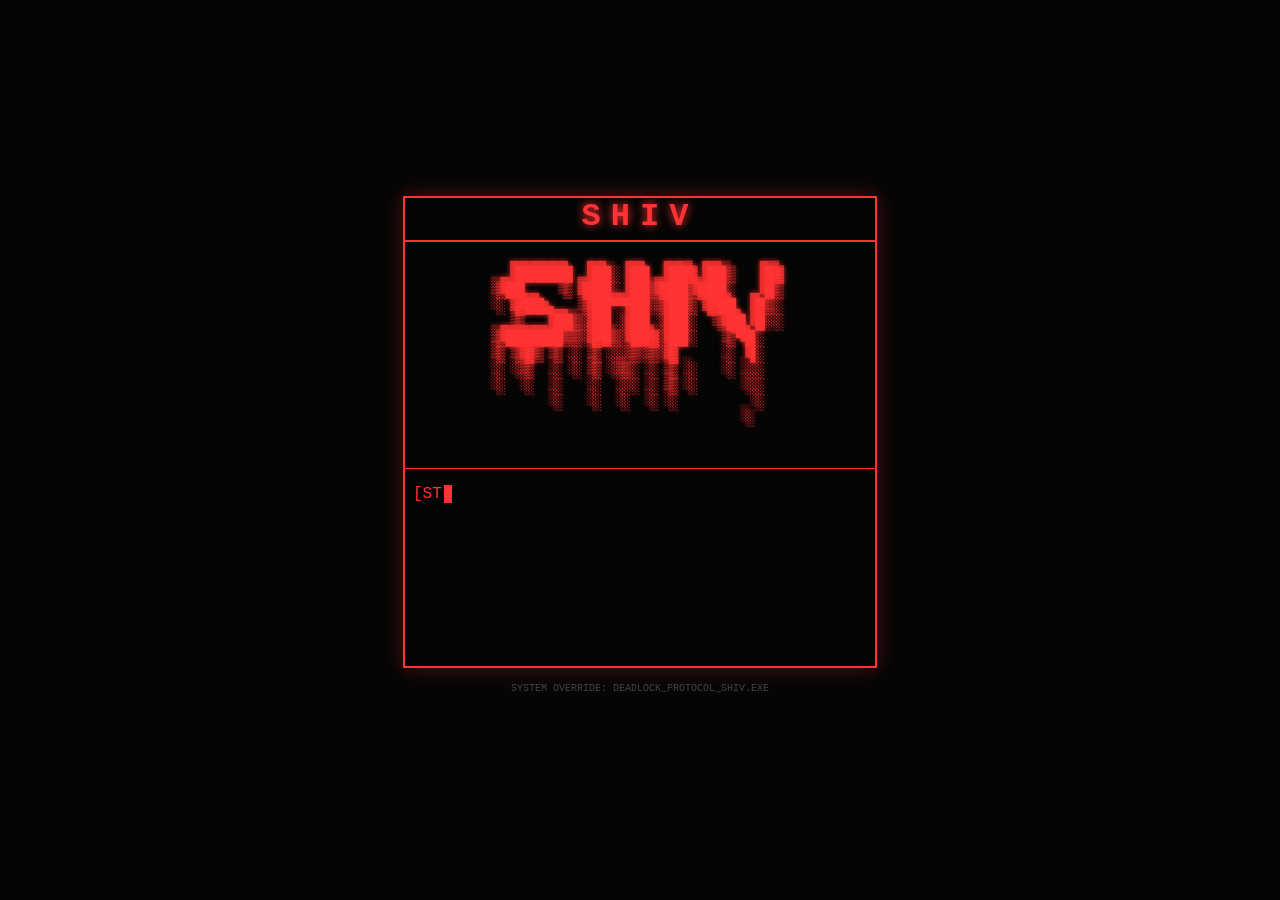
==== index.html @ d9790e2a "css경로 벽녕" ====
<!DOCTYPE html>
<html lang="ko">
   <head>
      <meta charset="UTF-8" />
      <title>SHIV - DEADLOCK ASCII</title>     
      <link rel="stylesheet" href="css/common.css">
      <link rel="stylesheet" href="css/animation.css">
      <script>
         window.onload = () => {
            const container = document.getElementById("stats-container");
            function prepareTyping(element) {
               const nodes = [];
               const walker = document.createTreeWalker(element, NodeFilter.SHOW_TEXT, null, false);
               let node;
               while (node = walker.nextNode()) {
                  nodes.push(node);
               }

               nodes.forEach(textNode => {
                  const text = textNode.nodeValue;
                  // [수정] 단순히 줄바꿈만 있는 노드는 무시하거나 트림(trim) 처리
                  if (text.trim().length === 0 && text.includes('\n')) {
                        return;
                  }

                  const parent = textNode.parentNode;
                  const spanWrapper = document.createElement('span');

                  text.split('').forEach(char => {
                        const charSpan = document.createElement('span');
                        charSpan.textContent = char;
                        charSpan.classList.add('char');
                        // [추가] 공백 문자일 경우 레이아웃 유지용 클래스
                        if (char === ' ') charSpan.style.whiteSpace = 'pre';
                        spanWrapper.appendChild(charSpan);
                  });

                  parent.replaceChild(spanWrapper, textNode);
               });
            }


            // 초기 설정
            prepareTyping(container);

            const allChars = container.querySelectorAll('.char');
            let charIndex = 0;
            const cursor = document.createElement('span');

            cursor.className = 'cursor';

            function type() {
               if (charIndex < allChars.length) {
                  const char = allChars[charIndex];
                  char.classList.add('revealed');
                  char.after(cursor);
                  container.scrollTop = container.scrollHeight;

                  // 현재 출력된 글자가 무엇인지 확인
                  const currentChar = char.textContent;
                  let delay = 200; // 기본 속도

                  // 특정 문자일 때 딜레이 추가
                  if (currentChar === ',' || currentChar === ':') {
                     delay = 400; // 쉼표나 콜론에서 살짝 멈춤
                  } else if (currentChar === '.') {
                     delay = 700; // 마침표에서 더 길게 멈춤
                  } else if (currentChar === '>') {
                     delay = 500; // 화살표 기호가 나올 때 강조를 위해 멈춤
                  } else if (currentChar === "]" || currentChar === "[") {
                     delay = 700;
                  }

                  charIndex++;

                  // 계산된 delay 값으로 다음 글자 호출
                  setTimeout(type, delay);
               }
            }

            type();
         }

         // 마우스 우클릭 방지
         document.addEventListener('contextmenu', function(event) {
            event.preventDefault();
         });

         // 드래그 시작 방지
         document.addEventListener('dragstart', function(event) {
            event.preventDefault();
         });
      </script>

   </head>
   <body>

      <div class="container">
         <h1>SHIV</h1>
         <div style="display:flex;justify-content:center;">

   <!-- <pre data-text="_____ _    _ _______      __

  / ____| |  | |_   _\ \    / /

 | (___ | |__| | | |  \ \  / /

  \___ \|  __  | | |   \ \/ /  

  ____) | |  | |_| |_   \  /  

 |_____/|_|  |_|_____|   \/    ">

   _____ _    _ _______      __

  / ____| |  | |_   _\ \    / /

 | (___ | |__| | | |  \ \  / /

  \___ \|  __  | | |   \ \/ /  

  ____) | |  | |_| |_   \  /  

 |_____/|_|  |_|_____|   \/    

</pre> -->

         <pre data-text="  ██████  ██░ ██  ██▓ ██▒   █▓
▒██    ▒ ▓██░ ██▒▓██▒▓██░   █▒
░ ▓██▄   ▒██▀▀██░▒██▒ ▓██  █▒░
  ▒   ██▒░▓█ ░██ ░██░  ▒██ █░░
▒██████▒▒░▓█▒░██▓░██░   ▒▀█░  
▒ ▒▓▒ ▒ ░ ▒ ░░▒░▒░▓     ░ ▐░  
░ ░▒  ░ ░ ▒ ░▒░ ░ ▒ ░   ░ ░░  
░  ░  ░   ░  ░░ ░ ▒ ░     ░░  
      ░   ░  ░  ░ ░        ░  
                          ░   ">
  ██████  ██░ ██  ██▓ ██▒   █▓
▒██    ▒ ▓██░ ██▒▓██▒▓██░   █▒
░ ▓██▄   ▒██▀▀██░▒██▒ ▓██  █▒░
  ▒   ██▒░▓█ ░██ ░██░  ▒██ █░░
▒██████▒▒░▓█▒░██▓░██░   ▒▀█░  
▒ ▒▓▒ ▒ ░ ▒ ░░▒░▒░▓     ░ ▐░  
░ ░▒  ░ ░ ▒ ░▒░ ░ ▒ ░   ░ ░░  
░  ░  ░   ░  ░░ ░ ▒ ░     ░░  
      ░   ░  ░  ░ ░        ░  
                          ░   
         </pre>

         </div>

         <div class="stats" id="stats-container">
            <div>[STATUS: <span class="blink">ENRAGED</span>]</div>
            <div>- 추적불가</div>
            <div>[WEAPON: CUSTOM REVOLVER & RITUAL DAGGER]</div>
            <div>[TARGET: HIGH PRIORITY]</div>
            <br />
            <div>> 1. SERRATED KNIVES</div>
            <div>> 2. SLICE AND DICE</div>
            <div>> 3. BLOODLETTING</div>
            <div>> 4. KILLING BLOW</div>
         </div>
      </div>
      <p class="system-msg">SYSTEM OVERRIDE: DEADLOCK_PROTOCOL_SHIV.EXE</p>
   </body>
</html>
---- css/common.css ----
/* [핵심] 여기서 색상 테마를 자유자재로 변경하세요! */
:root {
   /* RGB 숫자만 변수에 저장 (쉼표로 구분) */
   --rgb-value: 255, 51, 51;
   --primary-color: rgb(var(--rgb-value));

   /* hex 코드 대신 rgb 숫자로 관리하면 더 정교한 제어가 가능하지만,
      단순하게 가려면 아래처럼 변수를 그림자 속성에 직접 넣으세요. */
   --bg-dark: #050505;
   --container-bg: rgba(20, 0, 0, 0.85);
   --font-main: "Courier New", '바탕체', Courier, monospace;
}

body {
   background-color: var(--bg-dark);
   color: var(--primary-color);
   font-family: var(--font-main);
   display: flex;
   flex-direction: column;
   align-items: center;
   justify-content: center;
   height: 100vh;
   margin: 0;
   /* 텍스트 글로우 연동 */
   text-shadow: 0 0 10px var(--primary-color);

   -webkit-user-select: none;  /* Safari */
   -ms-user-select: none;      /* IE 10+ */
   user-select: none;          /* 표준 속성 (Chrome, Firefox 등) */
}

img {
   -webkit-user-drag: none;
   pointer-events: none; /* 클릭 이벤트 자체를 무시하게 할 수도 있습니다 */
}

h1 {
   margin: 0;
   letter-spacing: 10px;
   /* 제목 하단 선 연동 */
   border-bottom: 2px solid var(--primary-color);
   padding-bottom: 5px;
   text-align: center;
}

pre {
   font-family: "Consolas", "Monaco", "Courier New", monospace !important;
   line-height: 1.0;
   letter-spacing: 0;
   font-weight: bold;
   font-size: 16px;
   color: var(--primary-color);
   text-shadow: 0 0 5px var(--primary-color);
   position: relative;
   display: inline-block;
   margin: 20px 0;
   padding: 5px;
   
   /* 재생 시간을 0.6s로 단축하여 매우 빠르게 치직거림 */
   animation: glitch-color 1s infinite steps(1);
}

pre::before {

   content: attr(data-text);
   position: absolute;
   top: 0;
   left: 0;
   width: 100%;
   height: 100%;
   color: var(--primary-color);
   background: var(--bg-dark);
   
   /* 0.6s 주기로 아주 빠르게 찢어짐 */
   animation: glitch-horizontal 1s infinite steps(1);
   opacity: 0.9;
   z-index: -1;

}

/* 특정 클래스나 요소만 막고 싶을 때 */
.no-drag {
   /* 사용자가 글자를 긁어서 복사하는 것이 불가능해지므로, 정보 전달이 중요한 페이지라면 신중하게 결정 */
   user-select: none;
}

.container {
   overflow-y: auto; /* 스크롤 기능은 활성화 */
   /* IE 및 Edge를 위한 설정 */
   -ms-overflow-style: none;
   /* 파이어폭스를 위한 설정 */
   scrollbar-width: none;

   /* width: max-content; */
   width: max-content;
   min-width: 470px; /* 최소 너비 고정 */

   /* 변수를 가져와서 투명도(0.3)만 따로 지정 가능! */
   box-shadow: 0 0 20px rgba(var(--rgb-value), 0.3);
   border: 2px solid var(--primary-color);
}

.stats {
   padding: 1em .5em;
   border-top: 1px solid var(--primary-color);
}

.stats div, .stats span {
   /* 처음엔 글자를 보이지 않게 설정 */
   color: transparent;
   position: relative;
   /* text-shadow: none !important; */
}

/* 타이핑된 글자만 보이게 함 */
.revealed {
   color: var(--primary-color) !important; /* 기본 글자색 */
   /* text-shadow: 0 0 10px var(--primary-color) !important; */
   display: inline;
}

/* 개별 글자 처리 */
.char {
   display: inline; /* inline-block 대신 inline 사용 */
   color: transparent;
   text-shadow: none !important;
}


/* ENRAGED 전용: 보일 때만 깜빡임 적용 */
/* ENRAGED 깜빡임 시 그림자 유지 */
.blink.revealed {
   animation: blinker 1s linear infinite;
   color: #ff4444 !important;
   text-shadow: 0 0 15px #ff4444 !important;
}

/* 기존 블링크 효과 */
.blink {
   animation: blinker 1s linear infinite;
   color: #ff4444; /* 강조색 */
   font-weight: bold;
}

.system-msg {
   font-size: 10px;
   color: #444;
   margin-top: 15px;
   text-shadow: none; /* 하단 시스템 메시지는 눈부시지 않게 */
}

.typing-container {
   display: inline-block;
} 


.typing-container {
   display: flex;
   justify-content: center;
   align-items: center;
   width: 100%; /* 부모는 전체 너비 사용 */
   /* height: 100vh; */
}

.typing-text {
   /* font-size: 24px; */
   white-space: nowrap;      /* 한 줄로 유지 */
   overflow: hidden;         /* 글자가 나타나는 효과를 위해 넘치는 부분 숨김 */
   border-right: 3px solid #000; /* 타이핑 커서 표현 */
   width: 0;                 /* 처음에는 너비를 0으로 설정 */
   
   /* 애니메이션 적용: 타이핑(3초), 커서 깜빡임(0.7초) */
   animation:
      typing 3.5s steps(30, end) forwards,
      blink-caret 0.7s step-end infinite;
}

.typing-text2 {
   white-space: nowrap;
   overflow: hidden;
   border-right: 3px solid orange;

   /* JS에서 받을 변수 적용 (기본값은 0) */
   width: calc(var(--char-count) * 1ch);
   
   animation:
      typing2 2.5s steps(var(--char-count)) forwards, /* 글자 수만큼 스텝 분할 */
      blink-caret2 0.7s step-end infinite;
}

.dialogue-box {
   width: 300px;
   font-family: 'monospace';
   line-height: 1.5;
   position: relative;
}

/* 타이핑 커서 */
.cursor {
   display: inline-block;
   width: 8px;
   height: 1.1em;
   background: var(--primary-color);
   vertical-align: text-bottom; /* 기준선을 텍스트 바닥에 맞춤 */
   margin-left: 2px;
   animation: blinker 0.7s step-end infinite;
   
   /* 커서가 나타나도 줄이 늘어나지 않게 고정 */
   line-height: 1;
   position: absolute;
   pointer-events: none;
}
---- css/animation.css ----
/* 1. 수평으로 더 넓고 빠르게 찢어지는 애니메이션 */
@keyframes glitch-horizontal {
   0% { clip-path: inset(20% 0 50% 0); transform: translate(-20px, 0); opacity: 1; }
   10% { clip-path: inset(80% 0 10% 0); transform: translate(20px, 0); }
   20% { clip-path: inset(10% 0 70% 0); transform: translate(-15px, 0); }
   30% { clip-path: inset(50% 0 20% 0); transform: translate(15px, 0); }
   40% { clip-path: inset(0% 0 0% 0); transform: translate(0, 0); opacity: 1; }
   /* 40% 이후부터 100%까지는 정지 상태로 두어 '간헐적인' 느낌을 줌 */
   100% { clip-path: inset(0% 0 0% 0); transform: translate(0, 0); opacity: 1; }
}

/* 2. RGB Split 색상 노이즈 속도 강화 */
@keyframes glitch-color {
   0% { text-shadow: 8px 0 #ff0000, -8px 0 #00ffff; }
   15% { text-shadow: -8px 0 #ff0000, 8px 0 #00ffff; }
   30% { text-shadow: 15px 0 #ff0000, -15px 0 #00ffff; }
   45% { text-shadow: 0 0 transparent; }
   100% { text-shadow: 0 0 transparent; }
}

@keyframes blinker {
   50% {
      opacity: 0;
   }
}

@keyframes flicker {
   0% {
      opacity: 0.95;
   }
   100% {
      opacity: 1;
   }
}

/* 글자가 하나씩 나타나는 애니메이션 */
@keyframes typing {
   from { width: 0; }
   to { width: 100%; }
}

/* 커서가 깜빡이는 애니메이션 */
@keyframes blink-caret {
   from, to { border-color: transparent; }
   50% { border-color: orange; } /* 커서 색상 */
}

@keyframes typing2 {
   from { width: 0; }
   to { width: calc(var(--char-count) * 1ch); }
}

/* 커서 깜빡임은 동일 */
@keyframes blink-caret2 {
   from, to { border-color: transparent; }
   50% { border-color: orange; }
}

@keyframes blink-wrap {
   50% { opacity: 0; }
}
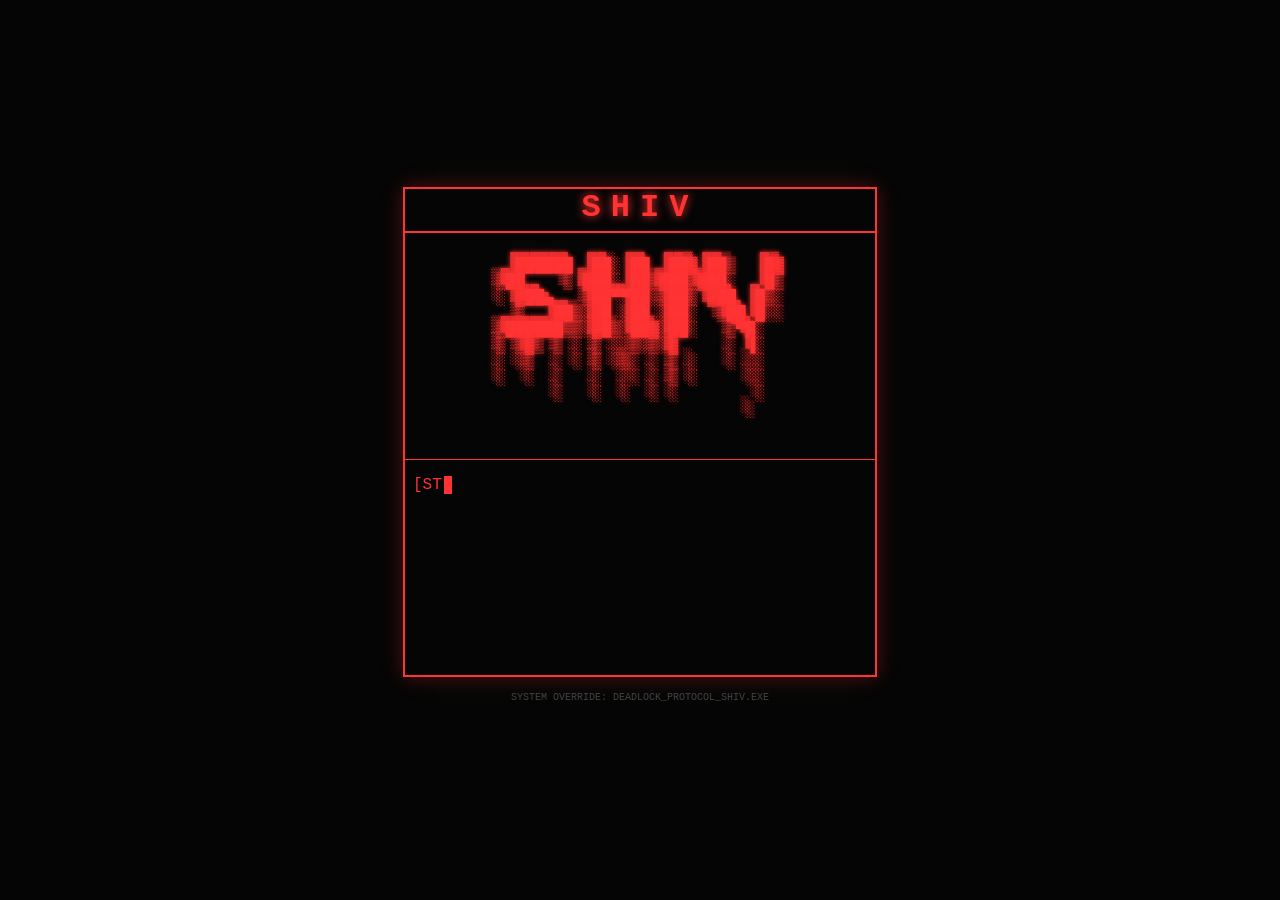
==== commit 5b06382c: "캐릭별 폴더 분리, 모듈화 테스트" ====
--- a/index.html
+++ b/index.html
@@ -5,82 +5,8 @@
       <title>SHIV - DEADLOCK ASCII</title>     
       <link rel="stylesheet" href="css/common.css">
       <link rel="stylesheet" href="css/animation.css">
+      <script src="js/typing.js" defer></script>
       <script>
-         window.onload = () => {
-            const container = document.getElementById("stats-container");
-            function prepareTyping(element) {
-               const nodes = [];
-               const walker = document.createTreeWalker(element, NodeFilter.SHOW_TEXT, null, false);
-               let node;
-               while (node = walker.nextNode()) {
-                  nodes.push(node);
-               }
-
-               nodes.forEach(textNode => {
-                  const text = textNode.nodeValue;
-                  // [수정] 단순히 줄바꿈만 있는 노드는 무시하거나 트림(trim) 처리
-                  if (text.trim().length === 0 && text.includes('\n')) {
-                        return;
-                  }
-
-                  const parent = textNode.parentNode;
-                  const spanWrapper = document.createElement('span');
-
-                  text.split('').forEach(char => {
-                        const charSpan = document.createElement('span');
-                        charSpan.textContent = char;
-                        charSpan.classList.add('char');
-                        // [추가] 공백 문자일 경우 레이아웃 유지용 클래스
-                        if (char === ' ') charSpan.style.whiteSpace = 'pre';
-                        spanWrapper.appendChild(charSpan);
-                  });
-
-                  parent.replaceChild(spanWrapper, textNode);
-               });
-            }
-
-
-            // 초기 설정
-            prepareTyping(container);
-
-            const allChars = container.querySelectorAll('.char');
-            let charIndex = 0;
-            const cursor = document.createElement('span');
-
-            cursor.className = 'cursor';
-
-            function type() {
-               if (charIndex < allChars.length) {
-                  const char = allChars[charIndex];
-                  char.classList.add('revealed');
-                  char.after(cursor);
-                  container.scrollTop = container.scrollHeight;
-
-                  // 현재 출력된 글자가 무엇인지 확인
-                  const currentChar = char.textContent;
-                  let delay = 200; // 기본 속도
-
-                  // 특정 문자일 때 딜레이 추가
-                  if (currentChar === ',' || currentChar === ':') {
-                     delay = 400; // 쉼표나 콜론에서 살짝 멈춤
-                  } else if (currentChar === '.') {
-                     delay = 700; // 마침표에서 더 길게 멈춤
-                  } else if (currentChar === '>') {
-                     delay = 500; // 화살표 기호가 나올 때 강조를 위해 멈춤
-                  } else if (currentChar === "]" || currentChar === "[") {
-                     delay = 700;
-                  }
-
-                  charIndex++;
-
-                  // 계산된 delay 값으로 다음 글자 호출
-                  setTimeout(type, delay);
-               }
-            }
-
-            type();
-         }
-
          // 마우스 우클릭 방지
          document.addEventListener('contextmenu', function(event) {
             event.preventDefault();
@@ -159,6 +85,7 @@
             <div>> 2. SLICE AND DICE</div>
             <div>> 3. BLOODLETTING</div>
             <div>> 4. KILLING BLOW</div>
+            <div style="display:flex">Time to pull out the big guns</div>
          </div>
       </div>
       <p class="system-msg">SYSTEM OVERRIDE: DEADLOCK_PROTOCOL_SHIV.EXE</p>
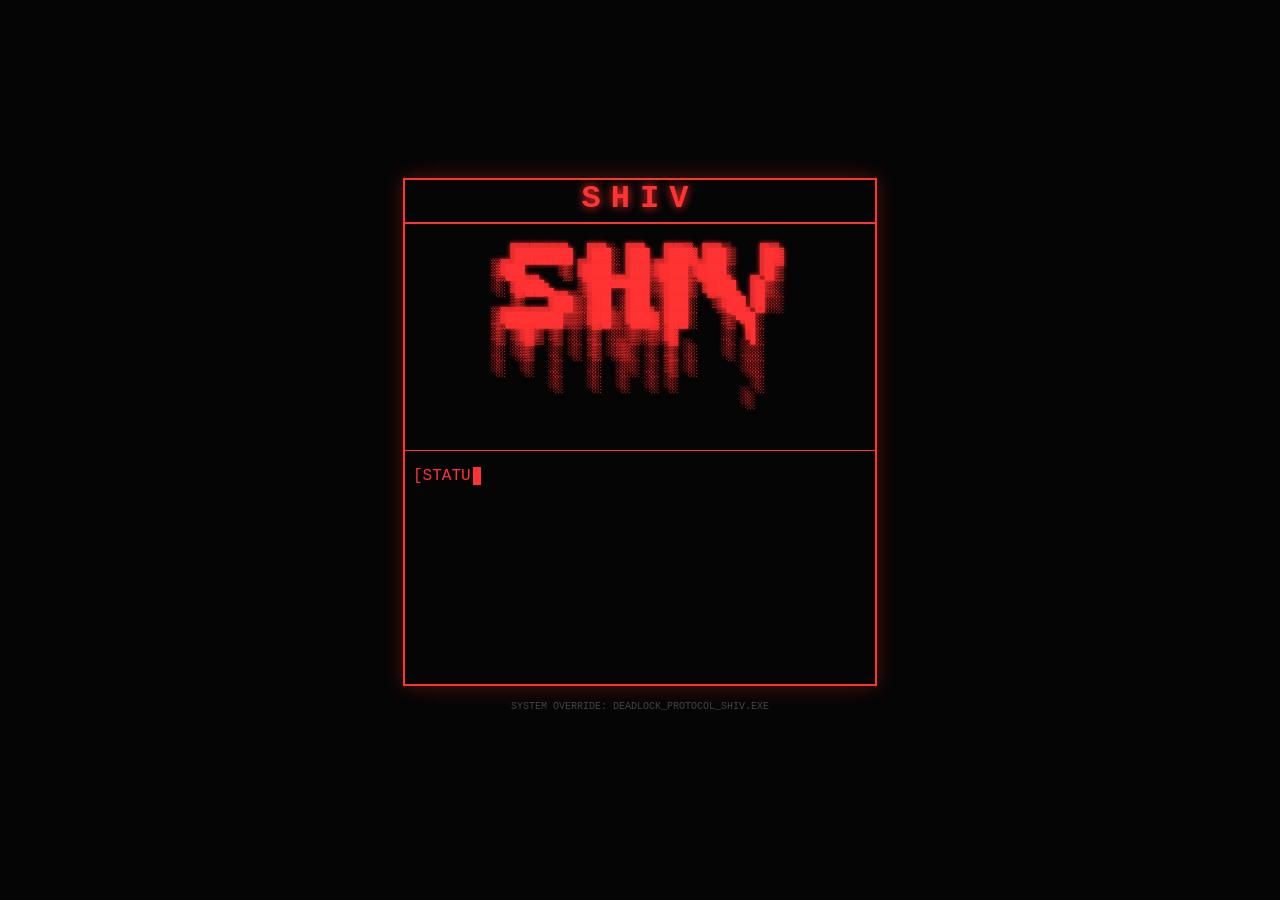
==== commit 16eb36cf: "shiv" ====
--- a/index.html
+++ b/index.html
@@ -85,7 +85,8 @@
             <div>> 2. SLICE AND DICE</div>
             <div>> 3. BLOODLETTING</div>
             <div>> 4. KILLING BLOW</div>
-            <div style="display:flex">Time to pull out the big guns</div>
+            <br />
+            <div style="display:flex;justify-content: center;">Time to pull out the big guns</div>
          </div>
       </div>
       <p class="system-msg">SYSTEM OVERRIDE: DEADLOCK_PROTOCOL_SHIV.EXE</p>
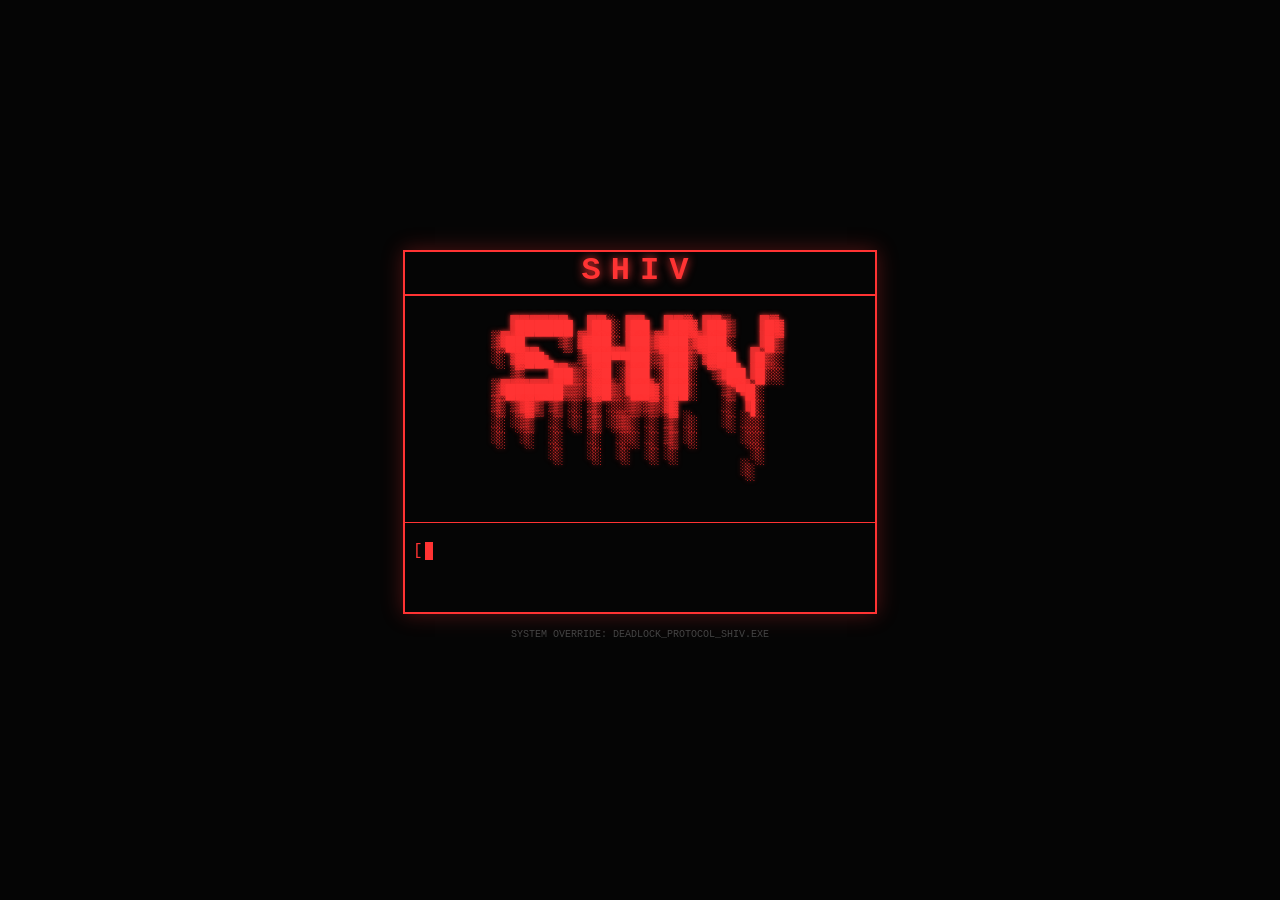
==== commit be7d72e0: "js 분류" ====
--- a/index.html
+++ b/index.html
@@ -6,17 +6,6 @@
       <link rel="stylesheet" href="css/common.css">
       <link rel="stylesheet" href="css/animation.css">
       <script src="js/typing.js" defer></script>
-      <script>
-         // 마우스 우클릭 방지
-         document.addEventListener('contextmenu', function(event) {
-            event.preventDefault();
-         });
-
-         // 드래그 시작 방지
-         document.addEventListener('dragstart', function(event) {
-            event.preventDefault();
-         });
-      </script>
 
    </head>
    <body>
@@ -86,7 +75,9 @@
             <div>> 3. BLOODLETTING</div>
             <div>> 4. KILLING BLOW</div>
             <br />
-            <div style="display:flex;justify-content: center;">Time to pull out the big guns</div>
+            <div class="quotes">Time to pull out the big guns</div>
+            <div class="quotes">Time to pull out the big guns</div>
+            <div class="quotes">Time to pull out the big guns</div>
          </div>
       </div>
       <p class="system-msg">SYSTEM OVERRIDE: DEADLOCK_PROTOCOL_SHIV.EXE</p>
--- a/css/common.css
+++ b/css/common.css
@@ -101,8 +101,22 @@
 }
 
 .stats {
-   padding: 1em .5em;
+   height: 0;
+   padding: 0 .5em; /* 상하 padding 0으로 시작 */
    border-top: 1px solid var(--primary-color);
+}
+.stats.active {
+   padding: 1em .5em; /* 타이핑 시작 시 복구 */
+}
+
+.stats div {
+   line-height: 0;
+   overflow: hidden;
+   transition: line-height 0.1s ease;
+}
+
+.stats div:has(.revealed) {
+   line-height: 1.6;
 }
 
 .stats div, .stats span {
@@ -201,6 +215,7 @@
    width: 8px;
    height: 1.1em;
    background: var(--primary-color);
+   margin-left: -8px; /* 커서 너비만큼 당겨서 공간 차지 안 하게 */
    vertical-align: text-bottom; /* 기준선을 텍스트 바닥에 맞춤 */
    margin-left: 2px;
    animation: blinker 0.7s step-end infinite;
@@ -209,4 +224,12 @@
    line-height: 1;
    position: absolute;
    pointer-events: none;
+
+   
+}
+
+div.quotes {
+   text-align: center;
+   /* display: flex; */
+   /* justify-content: center; */
 }
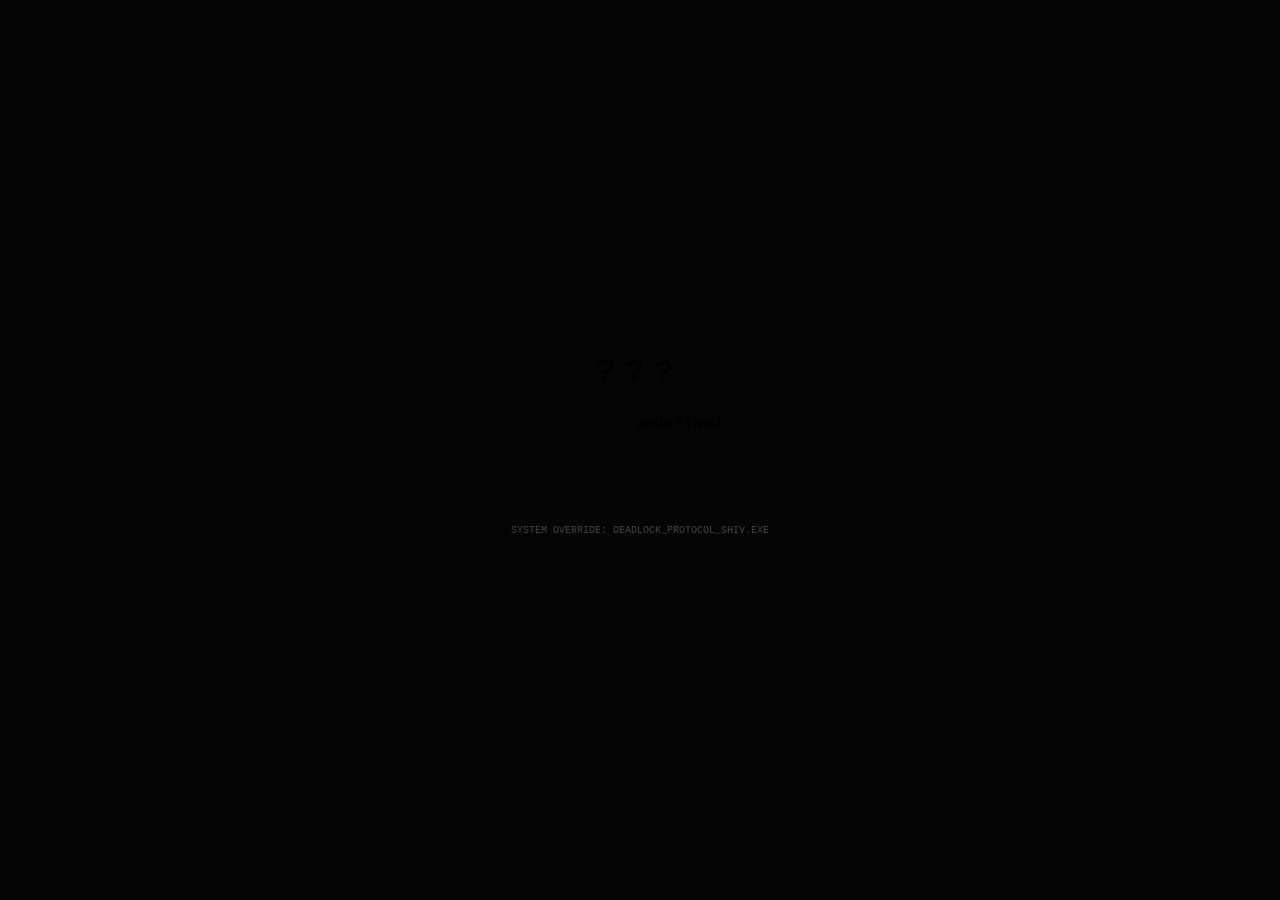
==== commit a5db01b5: "캐릭터, 분기점 추가" ====
--- a/index.html
+++ b/index.html
@@ -5,79 +5,21 @@
       <title>SHIV - DEADLOCK ASCII</title>     
       <link rel="stylesheet" href="css/common.css">
       <link rel="stylesheet" href="css/animation.css">
+      <script src="js/character/character_comment.js"></script>
       <script src="js/typing.js" defer></script>
 
    </head>
    <body>
 
       <div class="container">
-         <h1>SHIV</h1>
+         <h1></h1>
          <div style="display:flex;justify-content:center;">
 
-   <!-- <pre data-text="_____ _    _ _______      __
-
-  / ____| |  | |_   _\ \    / /
-
- | (___ | |__| | | |  \ \  / /
-
-  \___ \|  __  | | |   \ \/ /  
-
-  ____) | |  | |_| |_   \  /  
-
- |_____/|_|  |_|_____|   \/    ">
-
-   _____ _    _ _______      __
-
-  / ____| |  | |_   _\ \    / /
-
- | (___ | |__| | | |  \ \  / /
-
-  \___ \|  __  | | |   \ \/ /  
-
-  ____) | |  | |_| |_   \  /  
-
- |_____/|_|  |_|_____|   \/    
-
-</pre> -->
-
-         <pre data-text="  ██████  ██░ ██  ██▓ ██▒   █▓
-▒██    ▒ ▓██░ ██▒▓██▒▓██░   █▒
-░ ▓██▄   ▒██▀▀██░▒██▒ ▓██  █▒░
-  ▒   ██▒░▓█ ░██ ░██░  ▒██ █░░
-▒██████▒▒░▓█▒░██▓░██░   ▒▀█░  
-▒ ▒▓▒ ▒ ░ ▒ ░░▒░▒░▓     ░ ▐░  
-░ ░▒  ░ ░ ▒ ░▒░ ░ ▒ ░   ░ ░░  
-░  ░  ░   ░  ░░ ░ ▒ ░     ░░  
-      ░   ░  ░  ░ ░        ░  
-                          ░   ">
-  ██████  ██░ ██  ██▓ ██▒   █▓
-▒██    ▒ ▓██░ ██▒▓██▒▓██░   █▒
-░ ▓██▄   ▒██▀▀██░▒██▒ ▓██  █▒░
-  ▒   ██▒░▓█ ░██ ░██░  ▒██ █░░
-▒██████▒▒░▓█▒░██▓░██░   ▒▀█░  
-▒ ▒▓▒ ▒ ░ ▒ ░░▒░▒░▓     ░ ▐░  
-░ ░▒  ░ ░ ▒ ░▒░ ░ ▒ ░   ░ ░░  
-░  ░  ░   ░  ░░ ░ ▒ ░     ░░  
-      ░   ░  ░  ░ ░        ░  
-                          ░   
-         </pre>
+         <pre data-text=""></pre>
 
          </div>
 
          <div class="stats" id="stats-container">
-            <div>[STATUS: <span class="blink">ENRAGED</span>]</div>
-            <div>- 추적불가</div>
-            <div>[WEAPON: CUSTOM REVOLVER & RITUAL DAGGER]</div>
-            <div>[TARGET: HIGH PRIORITY]</div>
-            <br />
-            <div>> 1. SERRATED KNIVES</div>
-            <div>> 2. SLICE AND DICE</div>
-            <div>> 3. BLOODLETTING</div>
-            <div>> 4. KILLING BLOW</div>
-            <br />
-            <div class="quotes">Time to pull out the big guns</div>
-            <div class="quotes">Time to pull out the big guns</div>
-            <div class="quotes">Time to pull out the big guns</div>
          </div>
       </div>
       <p class="system-msg">SYSTEM OVERRIDE: DEADLOCK_PROTOCOL_SHIV.EXE</p>
--- a/css/common.css
+++ b/css/common.css
@@ -1,7 +1,7 @@
 /* [핵심] 여기서 색상 테마를 자유자재로 변경하세요! */
 :root {
    /* RGB 숫자만 변수에 저장 (쉼표로 구분) */
-   --rgb-value: 255, 51, 51;
+   /* --rgb-value: 255, 51, 51; */
    --primary-color: rgb(var(--rgb-value));
 
    /* hex 코드 대신 rgb 숫자로 관리하면 더 정교한 제어가 가능하지만,
@@ -50,6 +50,7 @@
    font-weight: bold;
    font-size: 16px;
    color: var(--primary-color);
+   text-align: center;
    text-shadow: 0 0 5px var(--primary-color);
    position: relative;
    display: inline-block;
@@ -57,7 +58,7 @@
    padding: 5px;
    
    /* 재생 시간을 0.6s로 단축하여 매우 빠르게 치직거림 */
-   animation: glitch-color 1s infinite steps(1);
+   /* animation: glitch-color 1s infinite steps(1); */
 }
 
 pre::before {
@@ -72,7 +73,7 @@
    background: var(--bg-dark);
    
    /* 0.6s 주기로 아주 빠르게 찢어짐 */
-   animation: glitch-horizontal 1s infinite steps(1);
+   /* animation: glitch-horizontal 1s infinite steps(1); */
    opacity: 0.9;
    z-index: -1;
 
@@ -230,6 +231,7 @@
 
 div.quotes {
    text-align: center;
+   margin: .5em 0;
    /* display: flex; */
    /* justify-content: center; */
 }
--- a/css/animation.css
+++ b/css/animation.css
@@ -17,6 +17,7 @@
    45% { text-shadow: 0 0 transparent; }
    100% { text-shadow: 0 0 transparent; }
 }
+
 
 @keyframes blinker {
    50% {
@@ -59,3 +60,83 @@
 @keyframes blink-wrap {
    50% { opacity: 0; }
 }
+
+
+/* pocket */
+@keyframes glitch-drip {
+   0%   { clip-path: inset(0 0 100% 0); transform: translate(0, 0); }
+   20%  { clip-path: inset(0 0 60% 0);  transform: translate(2px, 3px); }
+   40%  { clip-path: inset(0 0 30% 0);  transform: translate(-2px, 5px); }
+   60%  { clip-path: inset(0 0 10% 0);  transform: translate(3px, 2px); }
+   80%  { clip-path: inset(0 0 0% 0);   transform: translate(0, 0); }
+   100% { clip-path: inset(0 0 0% 0);   transform: translate(0, 0); }
+}
+
+@keyframes glitch-poison {
+   0%   { text-shadow: 0 0 0 transparent; }
+   20%  { text-shadow: 4px 2px 0 #39ff14, -4px -2px 0 #8b00ff; }
+   40%  { text-shadow: -6px 4px 0 #39ff14, 6px -4px 0 #8b00ff; }
+   60%  { text-shadow: 2px -3px 8px #39ff1488, -2px 3px 8px #8b00ff88; }
+   80%  { text-shadow: 0 0 20px #39ff1444; }
+   100% { text-shadow: 0 0 0 transparent; }
+}
+
+@keyframes corrode {
+   0%   { opacity: 1; filter: brightness(1) hue-rotate(0deg); }
+   15%  { opacity: 0.6; filter: brightness(1.4) hue-rotate(60deg); }
+   30%  { opacity: 0.9; filter: brightness(0.8) hue-rotate(120deg); }
+   50%  { opacity: 0.4; filter: brightness(1.6) hue-rotate(90deg); }
+   70%  { opacity: 1;   filter: brightness(1) hue-rotate(0deg); }
+   100% { opacity: 1;   filter: brightness(1) hue-rotate(0deg); }
+}
+
+
+/* venetor */
+@keyframes glitch-holy {
+   0%   { text-shadow: 0 0 5px #fff8dc; opacity: 1; }
+   10%  { text-shadow: 0 -20px 30px #fff8dc, 0 20px 30px #d4af37; opacity: 0.8; }
+   20%  { text-shadow: 0 0 60px #ffffff; opacity: 1; }
+   30%  { text-shadow: 2px 0 #d4af37, -2px 0 #fff8dc; }
+   100% { text-shadow: 0 0 5px #fff8dc; opacity: 1; }
+}
+
+@keyframes glitch-scan {
+   0%   { clip-path: inset(0 0 100% 0); }
+   30%  { clip-path: inset(0 0 0% 0); transform: translate(0, 2px); }
+   60%  { clip-path: inset(0 0 0% 0); transform: translate(0, -2px); }
+   80%  { clip-path: inset(0 0 0% 0); transform: translate(1px, 0); }
+   100% { clip-path: inset(0 0 0% 0); transform: translate(0, 0); }
+}
+
+@keyframes glitch-judgement {
+   0%   { filter: brightness(1); }
+   5%   { filter: brightness(4) contrast(2); }
+   6%   { filter: brightness(1); }
+   50%  { filter: brightness(1.1) sepia(0.2); }
+   51%  { filter: brightness(3) contrast(2); }
+   52%  { filter: brightness(1); }
+   100% { filter: brightness(1); }
+}
+
+/* shiv - 기존 좌우 glitch */
+.char-shiv pre {
+   animation: glitch-color 1s infinite steps(1);
+}
+.char-shiv pre::before {
+   animation: glitch-horizontal 1s infinite steps(1);
+}
+
+/* 두번째 캐릭터 - 독 느낌 */
+.char-pocket pre {
+   animation: glitch-drip 2s infinite, corrode 3s infinite;
+}
+.char-pocket pre::before {
+   animation: corrode 2s infinite steps(1);
+}
+
+.char-venator pre {
+   animation: glitch-holy 4s infinite, glitch-judgement 7s infinite;
+}
+.char-venator pre::before {
+   animation: glitch-scan 4s infinite steps(1);
+}
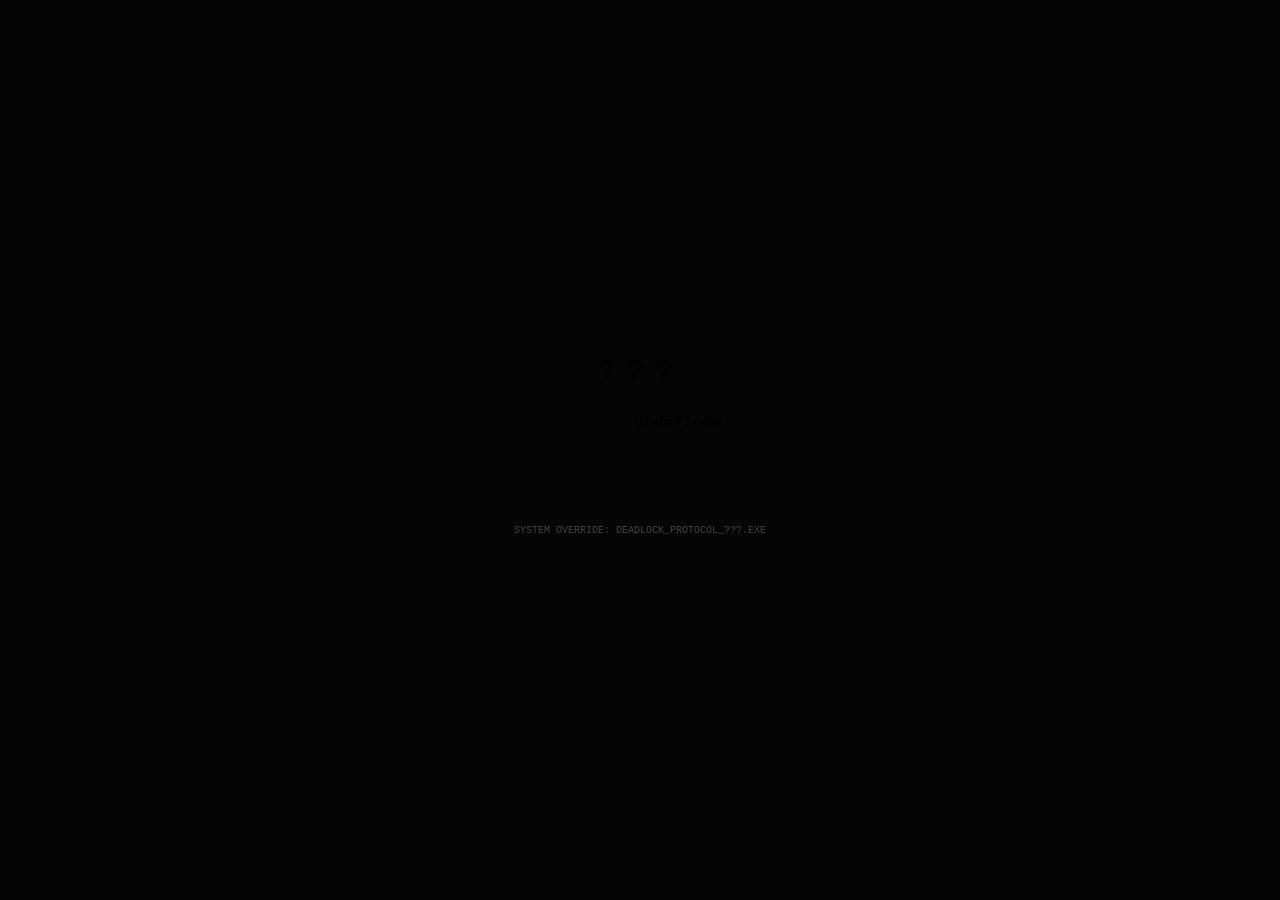
==== commit f83d5ef5: "아폴로 추가" ====
--- a/index.html
+++ b/index.html
@@ -22,6 +22,6 @@
          <div class="stats" id="stats-container">
          </div>
       </div>
-      <p class="system-msg">SYSTEM OVERRIDE: DEADLOCK_PROTOCOL_SHIV.EXE</p>
+      <p class="system-msg"></p>
    </body>
 </html> 
--- a/css/animation.css
+++ b/css/animation.css
@@ -118,6 +118,60 @@
    100% { filter: brightness(1); }
 }
 
+/* doorman */
+@keyframes glitch-portal {
+   0%   { transform: scaleX(1) skewX(0deg); filter: hue-rotate(0deg); }
+   10%  { transform: scaleX(1.05) skewX(3deg); filter: hue-rotate(90deg); }
+   20%  { transform: scaleX(0.95) skewX(-3deg); filter: hue-rotate(180deg); }
+   30%  { transform: scaleX(1) skewX(0deg); filter: hue-rotate(270deg); }
+   100% { transform: scaleX(1) skewX(0deg); filter: hue-rotate(360deg); }
+}
+
+@keyframes glitch-dimension {
+   0%   { opacity: 1; letter-spacing: 0; }
+   5%   { opacity: 0; letter-spacing: 10px; }
+   6%   { opacity: 1; letter-spacing: 0; }
+   50%  { opacity: 1; letter-spacing: 0; }
+   55%  { opacity: 0.3; letter-spacing: -2px; }
+   56%  { opacity: 1; letter-spacing: 0; }
+   100% { opacity: 1; letter-spacing: 0; }
+}
+
+@keyframes glitch-uncanny {
+   0%   { text-shadow: 0 0 5px #d4af37; }
+   25%  { text-shadow: 0 0 20px #d4af37, 15px 0 #ff6600, -15px 0 #4400ff; }
+   50%  { text-shadow: 0 0 5px #d4af37; }
+   75%  { text-shadow: 0 0 30px #ffffff, 0 0 60px #d4af37; }
+   100% { text-shadow: 0 0 5px #d4af37; }
+}
+
+/* APOLLO */
+@keyframes glitch-slash {
+   0%   { clip-path: inset(0 0 0 0); transform: translate(0, 0); }
+   3%   { clip-path: inset(40% 0 40% 0); transform: translate(5px, 0); }
+   4%   { clip-path: inset(0 0 0 0); transform: translate(-5px, 0); }
+   5%   { clip-path: inset(0 0 0 0); transform: translate(0, 0); }
+   /* 이후 긴 정지 - 다음 베기까지 여유 */
+   100% { clip-path: inset(0 0 0 0); transform: translate(0, 0); }
+}
+
+@keyframes glitch-riposte {
+   0%   { filter: brightness(1) saturate(1); }
+   2%   { filter: brightness(6) saturate(0) contrast(3); }
+   3%   { filter: brightness(1) saturate(1); }
+   50%  { filter: brightness(1) saturate(1); }
+   52%  { filter: brightness(4) saturate(0); }
+   53%  { filter: brightness(1) saturate(1); }
+   100% { filter: brightness(1) saturate(1); }
+}
+
+@keyframes glitch-timeslow {
+   0%   { text-shadow: 0 0 5px var(--primary-color); letter-spacing: 0px; }
+   10%  { text-shadow: 6px 0 #00cfff, -6px 0 #ff4488; letter-spacing: 2px; }
+   20%  { text-shadow: -4px 0 #00cfff, 4px 0 #ff4488; letter-spacing: 1px; }
+   30%  { text-shadow: 0 0 5px var(--primary-color); letter-spacing: 0px; }
+   100% { text-shadow: 0 0 5px var(--primary-color); letter-spacing: 0px; }
+}
 /* shiv - 기존 좌우 glitch */
 .char-shiv pre {
    animation: glitch-color 1s infinite steps(1);
@@ -139,4 +193,18 @@
 }
 .char-venator pre::before {
    animation: glitch-scan 4s infinite steps(1);
+}
+
+.char-doorman pre {
+   animation: glitch-uncanny 6s infinite, glitch-uncanny 4s infinite;
+}
+.char-doorman pre::before {
+   animation: glitch-portal 8s infinite linear;
+}
+
+.char-apollo pre {
+   animation: glitch-riposte 5s infinite, glitch-timeslow 8s infinite;
+}
+.char-apollo pre::before {
+   animation: glitch-slash 5s infinite steps(1);
 }
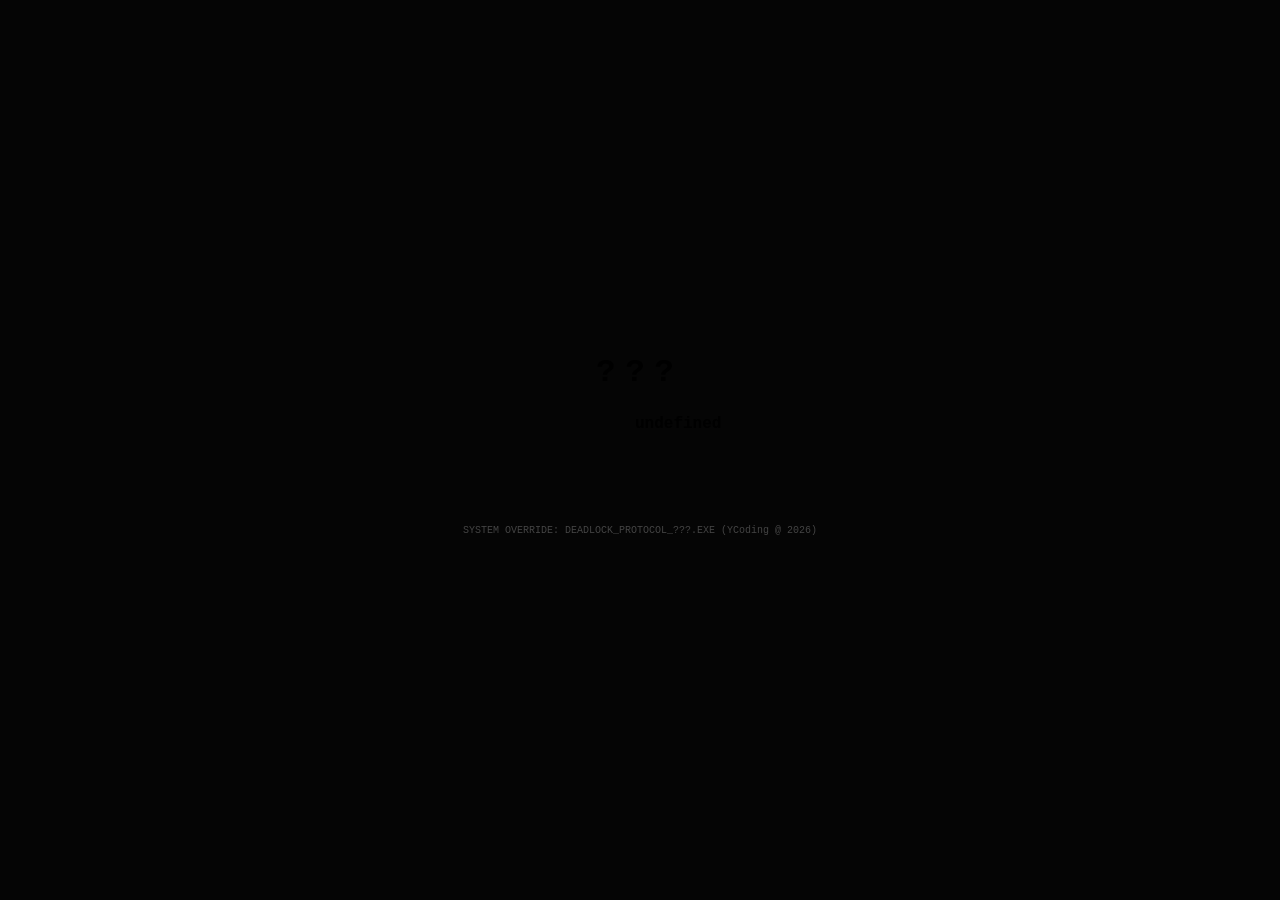
==== commit 3ab28b23: "title text edit" ====
--- a/index.html
+++ b/index.html
@@ -2,7 +2,7 @@
 <html lang="ko">
    <head>
       <meta charset="UTF-8" />
-      <title>SHIV - DEADLOCK ASCII</title>     
+      <title>DEADLOCK ASCII</title>     
       <link rel="stylesheet" href="css/common.css">
       <link rel="stylesheet" href="css/animation.css">
       <script src="js/character/character_comment.js"></script>
@@ -24,4 +24,4 @@
       </div>
       <p class="system-msg"></p>
    </body>
-</html> +</html> 
--- a/css/common.css
+++ b/css/common.css
@@ -130,7 +130,7 @@
 /* 타이핑된 글자만 보이게 함 */
 .revealed {
    color: var(--primary-color) !important; /* 기본 글자색 */
-   /* text-shadow: 0 0 10px var(--primary-color) !important; */
+   text-shadow: 0 0 10px var(--primary-color) !important;
    display: inline;
 }
 
@@ -138,7 +138,7 @@
 .char {
    display: inline; /* inline-block 대신 inline 사용 */
    color: transparent;
-   text-shadow: none !important;
+   text-shadow: none;
 }
 
 
